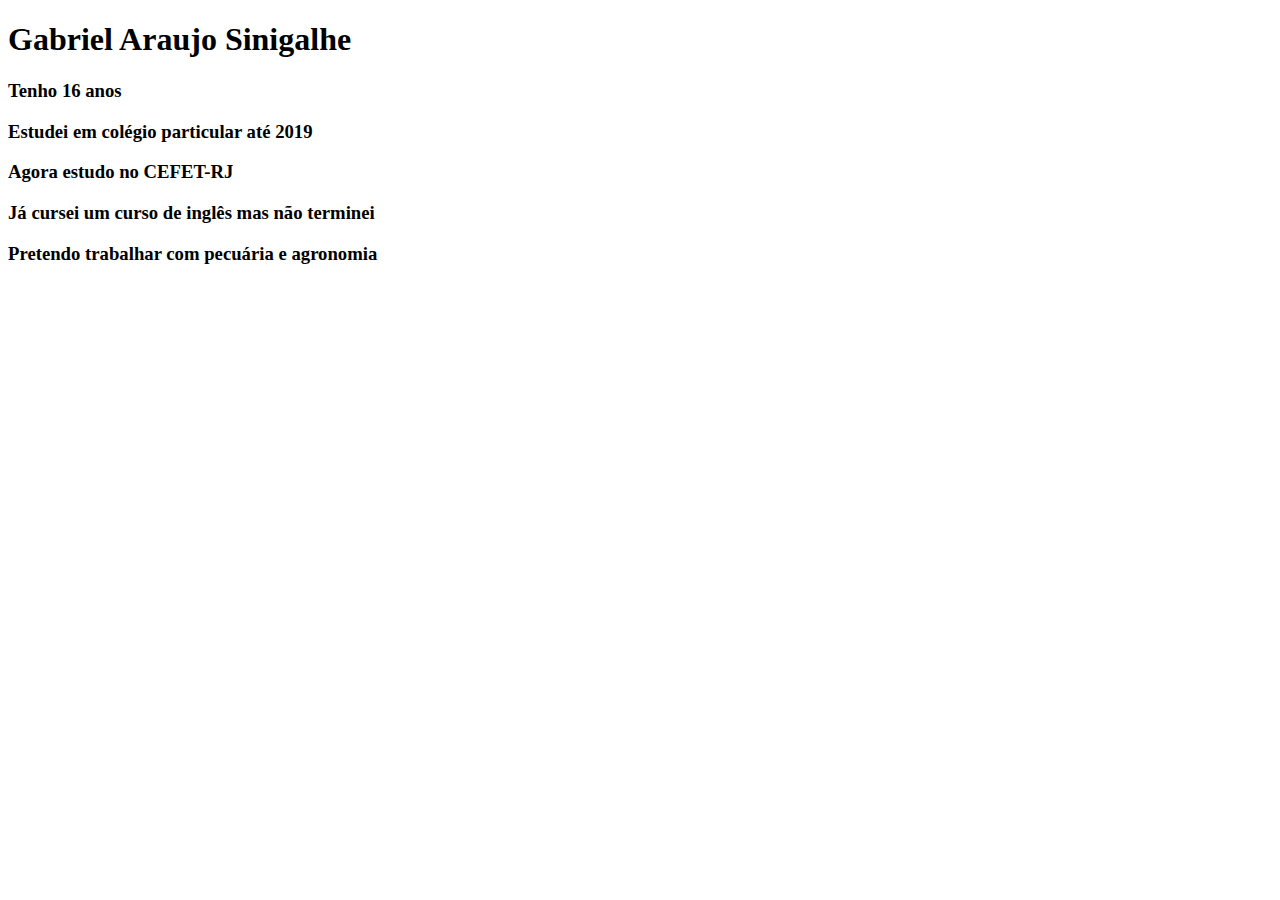
==== index.html @ 21e6112c "upload" ====
<!doctype html>
<html> 
<head>
<title> Gabriel Araujo Sinigalhe</title>
</head>
<body>
<h1>Gabriel Araujo Sinigalhe</h1>
<h3>Tenho 16 anos</h3>
<h3>Estudei em colégio particular até 2019</h3>
<h3>Agora estudo no CEFET-RJ</h3>
<h3>Já cursei um curso de inglês mas não terminei</h3>
<h3>Pretendo trabalhar com pecuária e agronomia</h3>





</body>




</html>
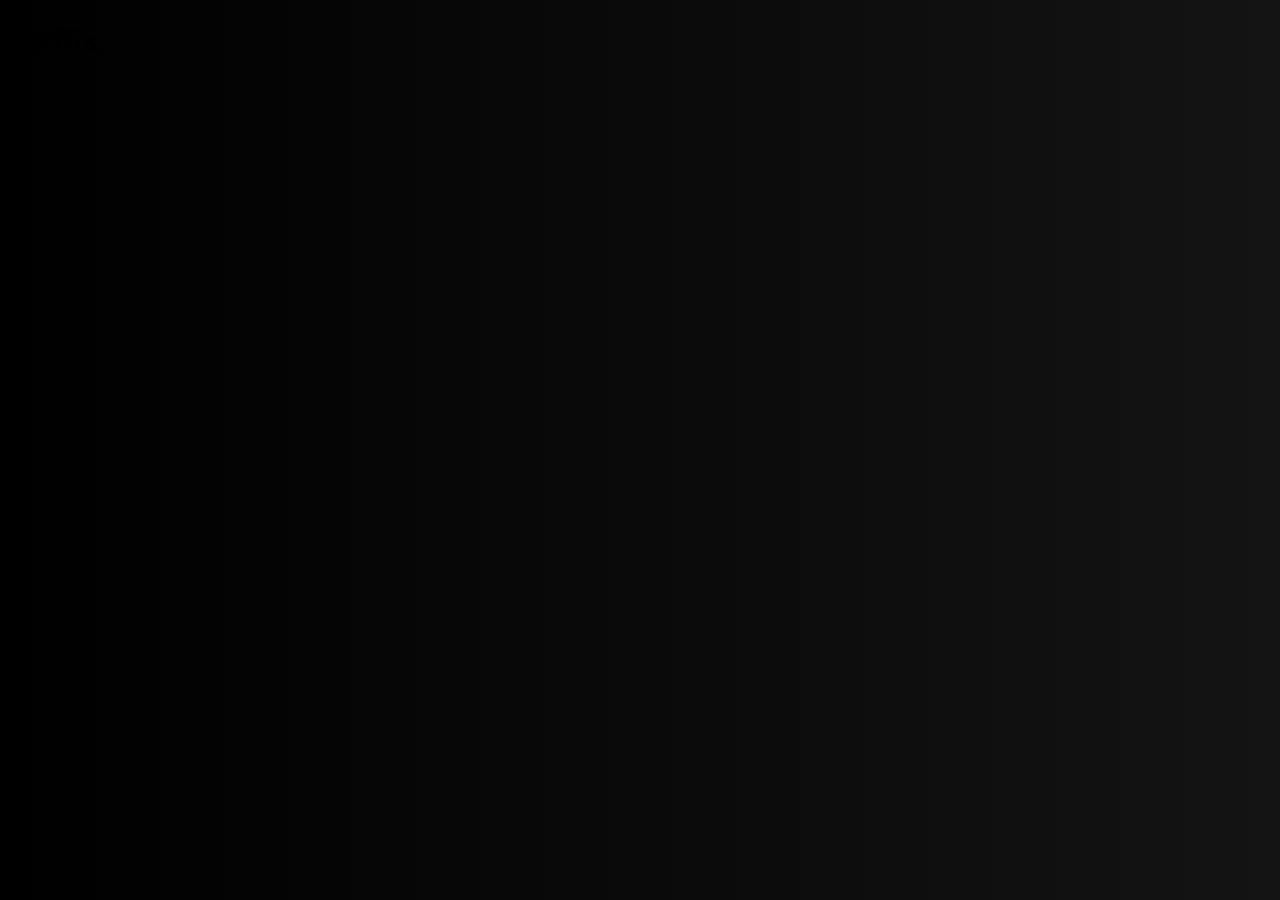
==== commit 5de8a08f: "Add files via upload" ====
--- a/index.html
+++ b/index.html
@@ -1,24 +1,14 @@
-<!doctype html>
-<html> 
-<head>
-<title> Gabriel Araujo Sinigalhe</title>
-</head>
-<body>
-<h1>Gabriel Araujo Sinigalhe</h1>
-<h3>Tenho 16 anos</h3>
-<h3>Estudei em colégio particular até 2019</h3>
-<h3>Agora estudo no CEFET-RJ</h3>
-<h3>Já cursei um curso de inglês mas não terminei</h3>
-<h3>Pretendo trabalhar com pecuária e agronomia</h3>
-
-
-
-
-
-</body>
-
-
-
-
-</html>
-
+<!DOCTYPE html>
+<html lang="en">
+    <head>
+        <meta charset="UTF-8">
+        <meta http-equiv="X-UA-Compayible" content="IE-edge">
+        <script src="index.js"></script>
+        <link rel="stylesheet" href="style.css">
+        <meta name="viewport" content="width=device-width, initial-scale=1.0">
+        <title>Netflix do Gabriel</title>
+    <body>
+        <h1 class="nome">Nexflix</h1>
+        <main></main>
+    </body>
+</html>--- a/style.css
+++ b/style.css
@@ -0,0 +1,75 @@
+body{
+    margin: 0;
+    padding: 0;
+    background-image: linear-gradient( to right, rgb(0, 0, 0), rgb(20, 20, 20));
+}
+
+main{
+    display: flex;
+    flex-wrap: wrap;
+}
+
+div{
+    background-color: rgba(43, 41, 41, 0.884);
+    padding: 10px;
+    max-width: 40%;
+    max-height: 50%;
+    margin-bottom: 2%;
+    margin-top: 2%;
+    margin-left: 5%;
+    flex: 1 1 400px;
+}
+
+h3{
+    text-align: center;
+    color: white;
+    font-size: 3rem;
+}
+
+
+#ecss{
+    display: inline-block;
+    vertical-align:top;
+    max-height: auto;
+    max-width: auto;
+    margin-left: 1.5%;
+    padding-left: 20px;
+    margin-top: 0%;
+}
+
+
+
+img{
+    width: 600px;
+    height: 370px;
+    margin-left: 60px;
+    margin-top: 20px;
+
+}
+
+#ola{
+    font-size: 2rem;
+    color: white;
+}
+
+p{  
+    font-size: 1.5em;
+    color: white;
+}
+
+ul{  
+    font-size: 1.5em;
+    color: white;
+}
+
+li{
+    font-size: 2rem;
+    color: white;
+}
+
+#etaria{
+    width: 30px;
+    font-size: 3.0em;
+    color: white;
+}
+
